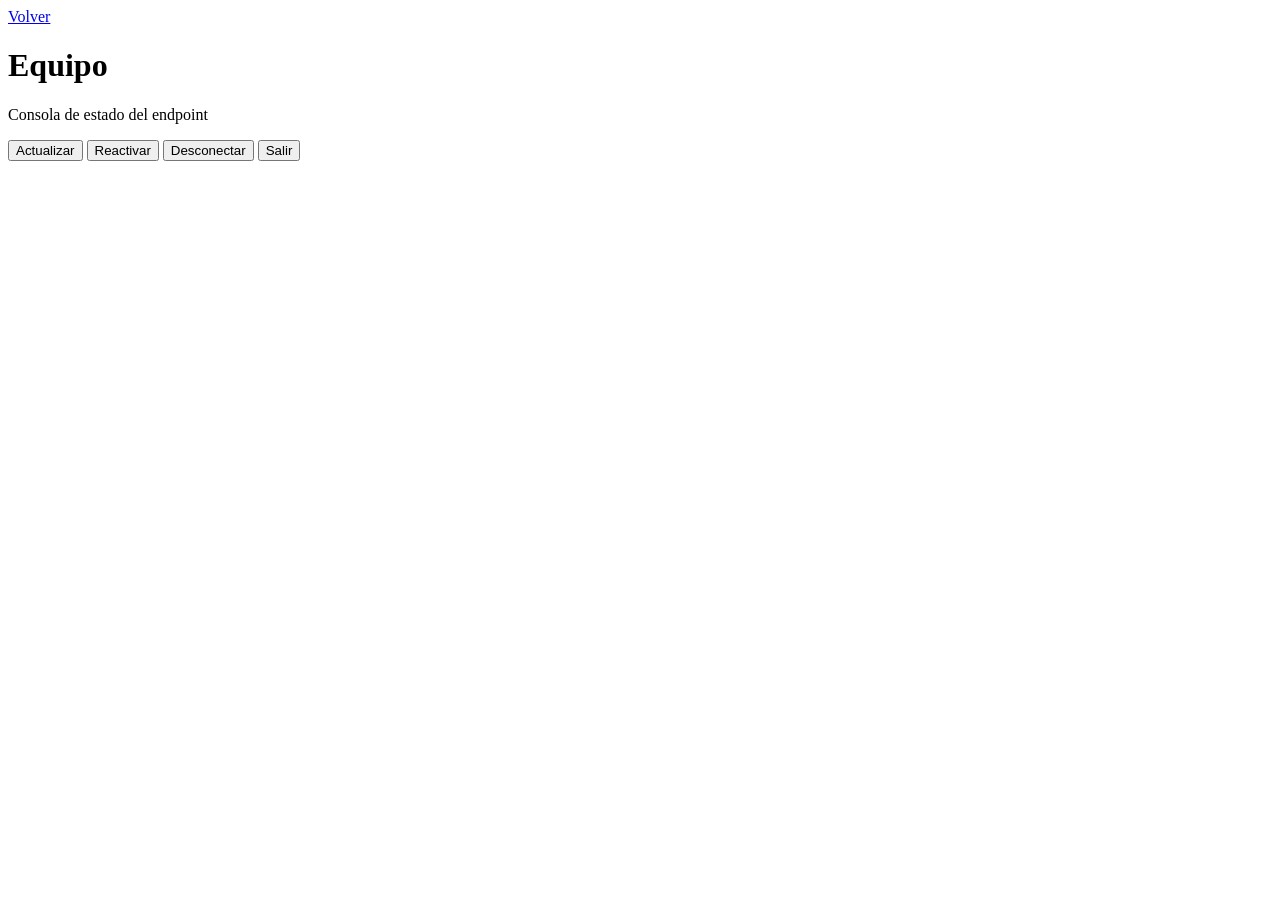
==== web/device.html @ b57c80c9 "Iniciar arquitectura V2 modular con snapshots" ====
<!doctype html>
<html lang="es">
<head>
  <meta charset="utf-8">
  <meta name="viewport" content="width=device-width, initial-scale=1">
  <title>Detalle del equipo - CyberCheck MIPYME</title>
  <link rel="stylesheet" href="/static/styles.css">
</head>
<body>
  <header class="topbar">
    <div>
      <a href="/" class="back-link">Volver</a>
      <h1 id="deviceTitle">Equipo</h1>
      <p id="deviceSubtitle">Consola de estado del endpoint</p>
    </div>
    <div class="topbar-actions">
      <span id="currentUser" class="muted"></span>
      <button id="refreshBtn">Actualizar</button>
      <button id="reactivateBtn" class="secondary">Reactivar</button>
      <button id="disconnectBtn" class="danger">Desconectar</button>
      <button id="logoutBtn" class="secondary">Salir</button>
    </div>
  </header>

  <main class="device-main">
    <section class="metrics" id="deviceMetrics"></section>
    <section class="panel">
      <div class="tabs" id="tabs"></div>
      <div id="tabContent" class="tab-content"></div>
    </section>
  </main>

  <script src="/static/device.js"></script>
</body>
</html>
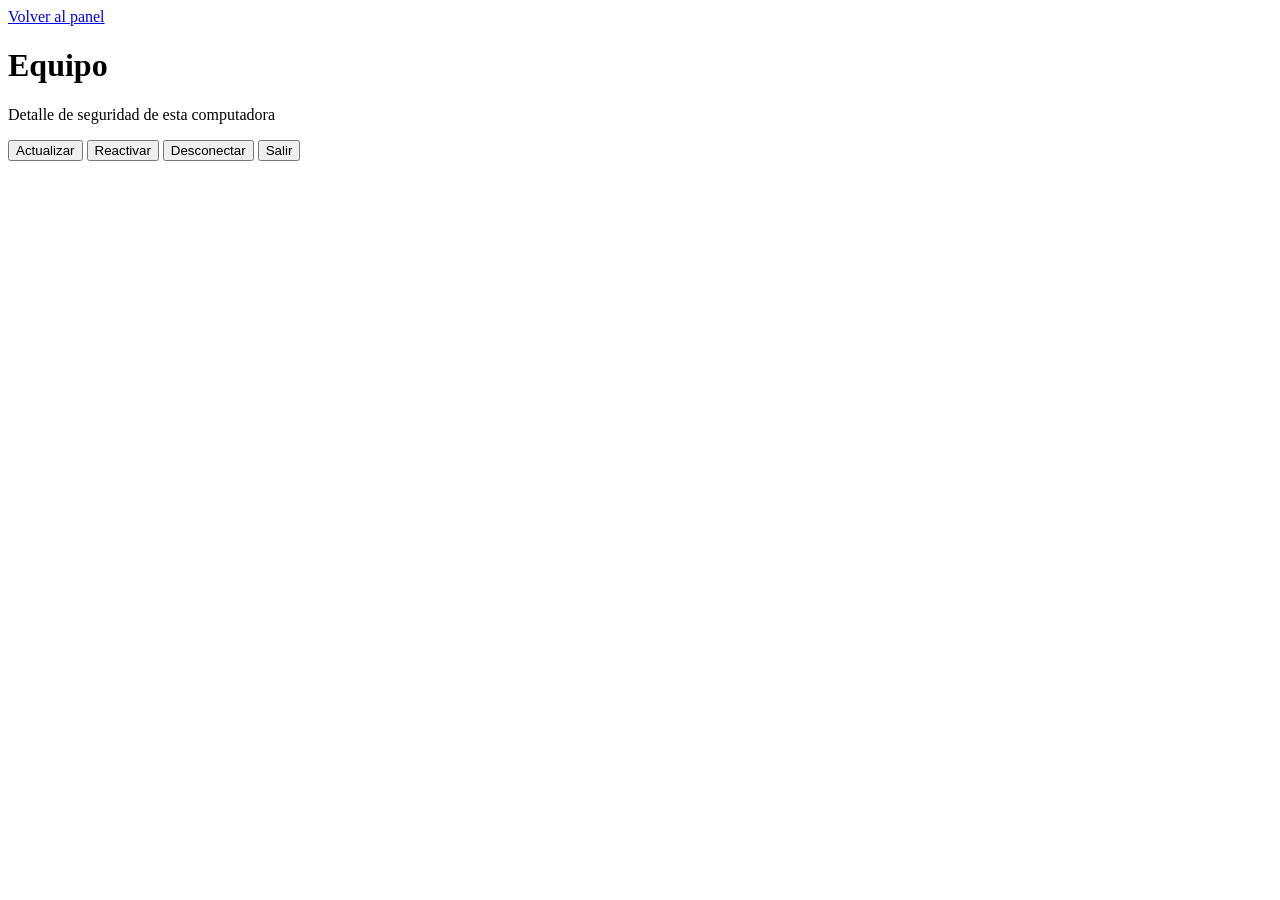
==== commit 75e6ca6e: "Mejorar interfaz en espanol para usuarios finales" ====
--- a/web/device.html
+++ b/web/device.html
@@ -9,9 +9,9 @@
 <body>
   <header class="topbar">
     <div>
-      <a href="/" class="back-link">Volver</a>
+      <a href="/" class="back-link">Volver al panel</a>
       <h1 id="deviceTitle">Equipo</h1>
-      <p id="deviceSubtitle">Consola de estado del endpoint</p>
+      <p id="deviceSubtitle">Detalle de seguridad de esta computadora</p>
     </div>
     <div class="topbar-actions">
       <span id="currentUser" class="muted"></span>
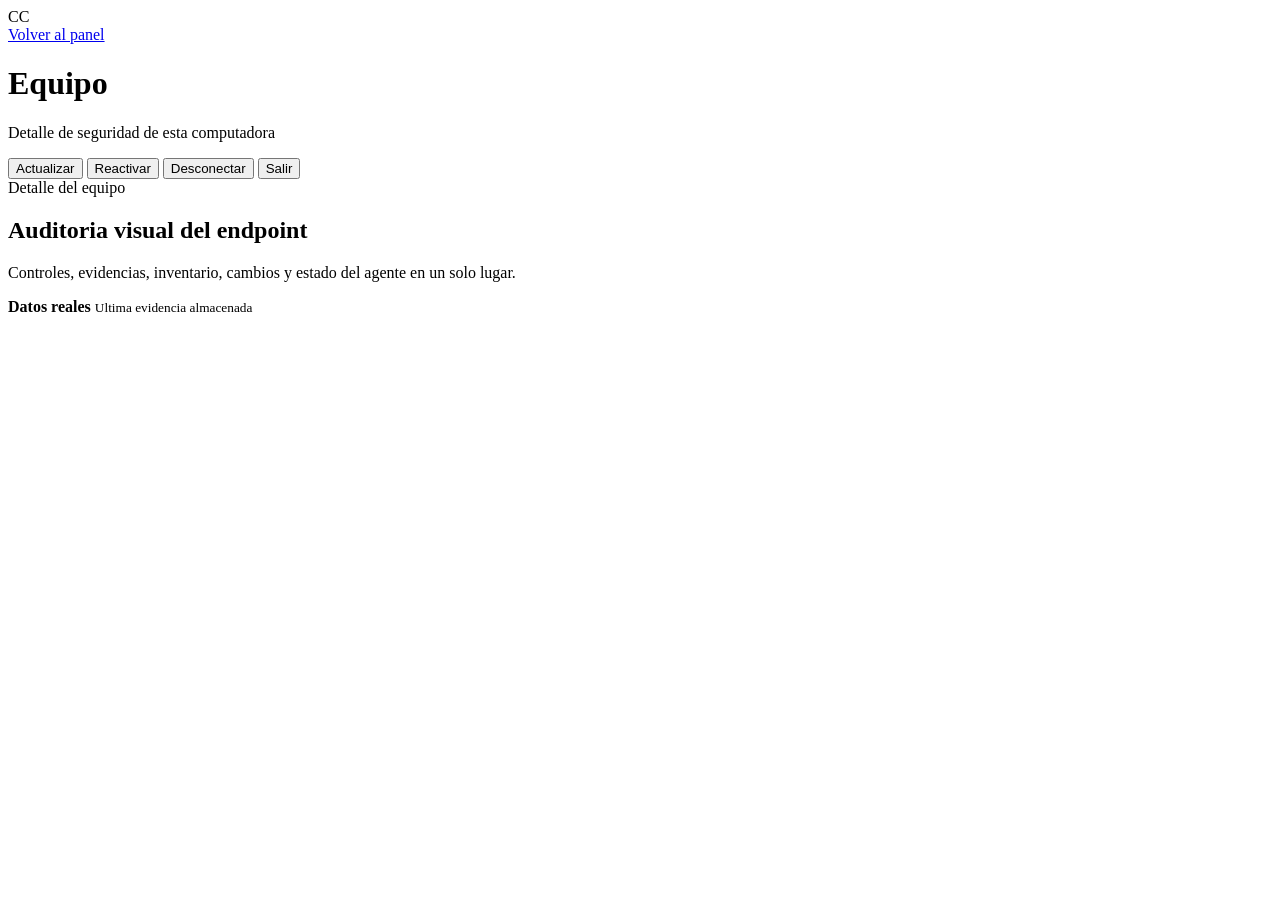
==== commit 14394fce: "Redisenar interfaz visual profesional" ====
--- a/web/device.html
+++ b/web/device.html
@@ -6,12 +6,15 @@
   <title>Detalle del equipo - CyberCheck MIPYME</title>
   <link rel="stylesheet" href="/static/styles.css">
 </head>
-<body>
+<body class="device-page">
   <header class="topbar">
-    <div>
+    <div class="brand">
+      <span class="brand-mark">CC</span>
+      <div>
       <a href="/" class="back-link">Volver al panel</a>
       <h1 id="deviceTitle">Equipo</h1>
       <p id="deviceSubtitle">Detalle de seguridad de esta computadora</p>
+      </div>
     </div>
     <div class="topbar-actions">
       <span id="currentUser" class="muted"></span>
@@ -23,6 +26,18 @@
   </header>
 
   <main class="device-main">
+    <section class="hero-panel compact">
+      <div>
+        <span class="eyebrow">Detalle del equipo</span>
+        <h2>Auditoria visual del endpoint</h2>
+        <p>Controles, evidencias, inventario, cambios y estado del agente en un solo lugar.</p>
+      </div>
+      <div class="hero-status">
+        <span class="pulse"></span>
+        <strong>Datos reales</strong>
+        <small>Ultima evidencia almacenada</small>
+      </div>
+    </section>
     <section class="metrics" id="deviceMetrics"></section>
     <section class="panel">
       <div class="tabs" id="tabs"></div>
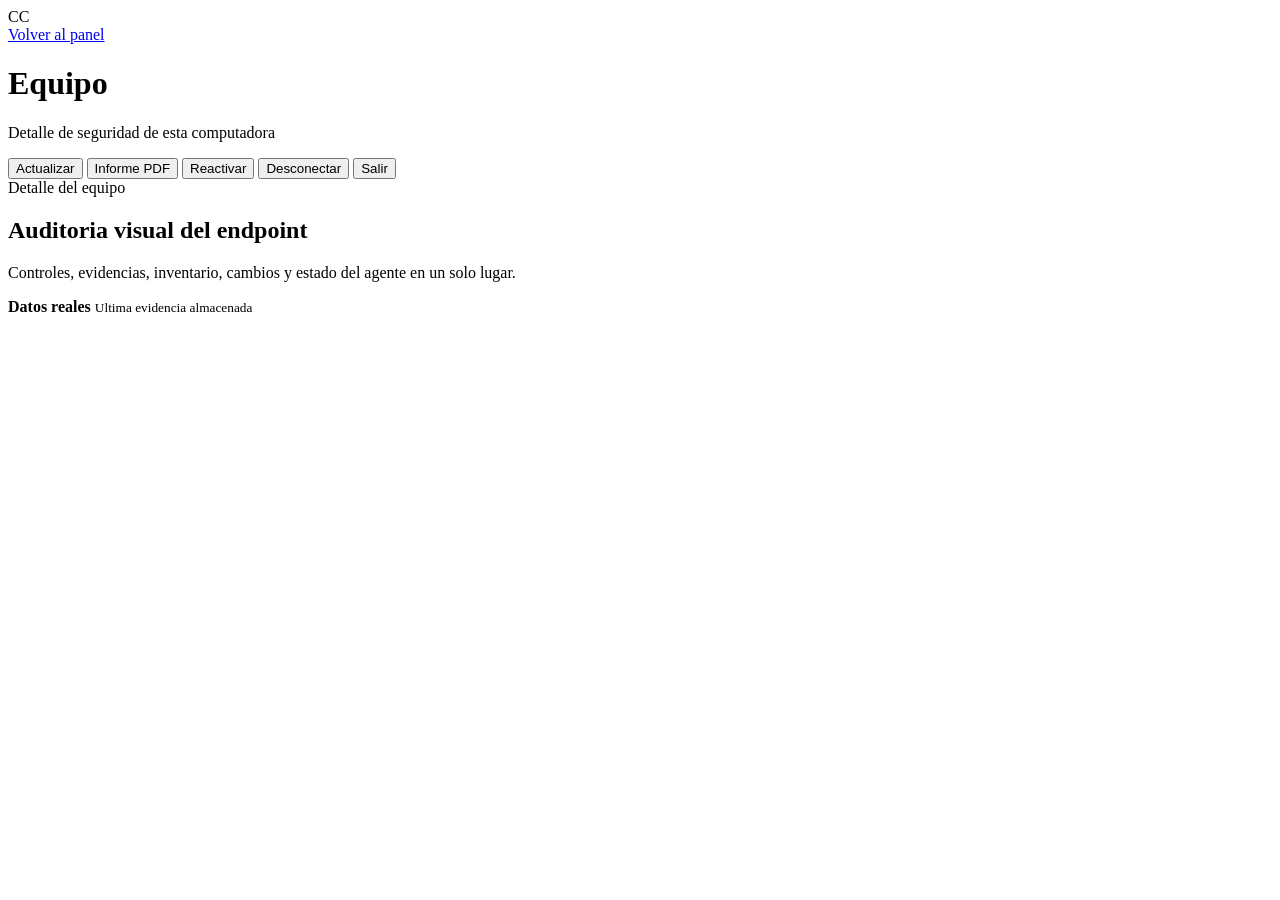
==== commit 566fd862: "feat: alertas por correo e informe PDF por equipo - Alertas SMTP opcionales: un correo por revision " ====
--- a/web/device.html
+++ b/web/device.html
@@ -19,6 +19,7 @@
     <div class="topbar-actions">
       <span id="currentUser" class="muted"></span>
       <button id="refreshBtn">Actualizar</button>
+      <button id="reportBtn" class="secondary">Informe PDF</button>
       <button id="reactivateBtn" class="secondary">Reactivar</button>
       <button id="disconnectBtn" class="danger">Desconectar</button>
       <button id="logoutBtn" class="secondary">Salir</button>
@@ -45,6 +46,6 @@
     </section>
   </main>
 
-  <script src="/static/device.js"></script>
+  <script type="module" src="/static/device.js"></script>
 </body>
 </html>
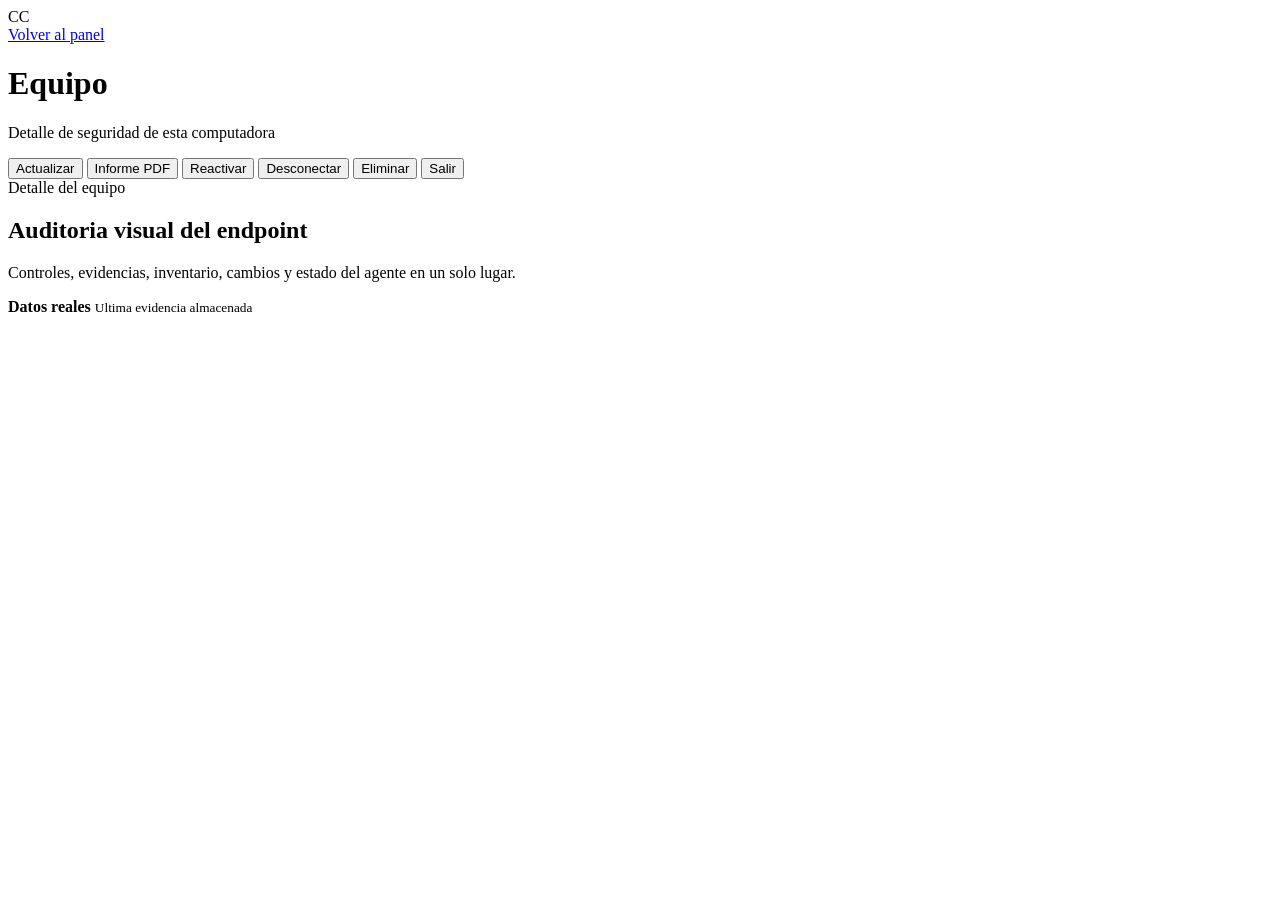
==== commit 38daea2f: "feat: eliminar computadoras del panel y reconexion sin comandos - Boton Eliminar (solo administrador" ====
--- a/web/device.html
+++ b/web/device.html
@@ -22,6 +22,7 @@
       <button id="reportBtn" class="secondary">Informe PDF</button>
       <button id="reactivateBtn" class="secondary">Reactivar</button>
       <button id="disconnectBtn" class="danger">Desconectar</button>
+      <button id="deleteBtn" class="danger">Eliminar</button>
       <button id="logoutBtn" class="secondary">Salir</button>
     </div>
   </header>
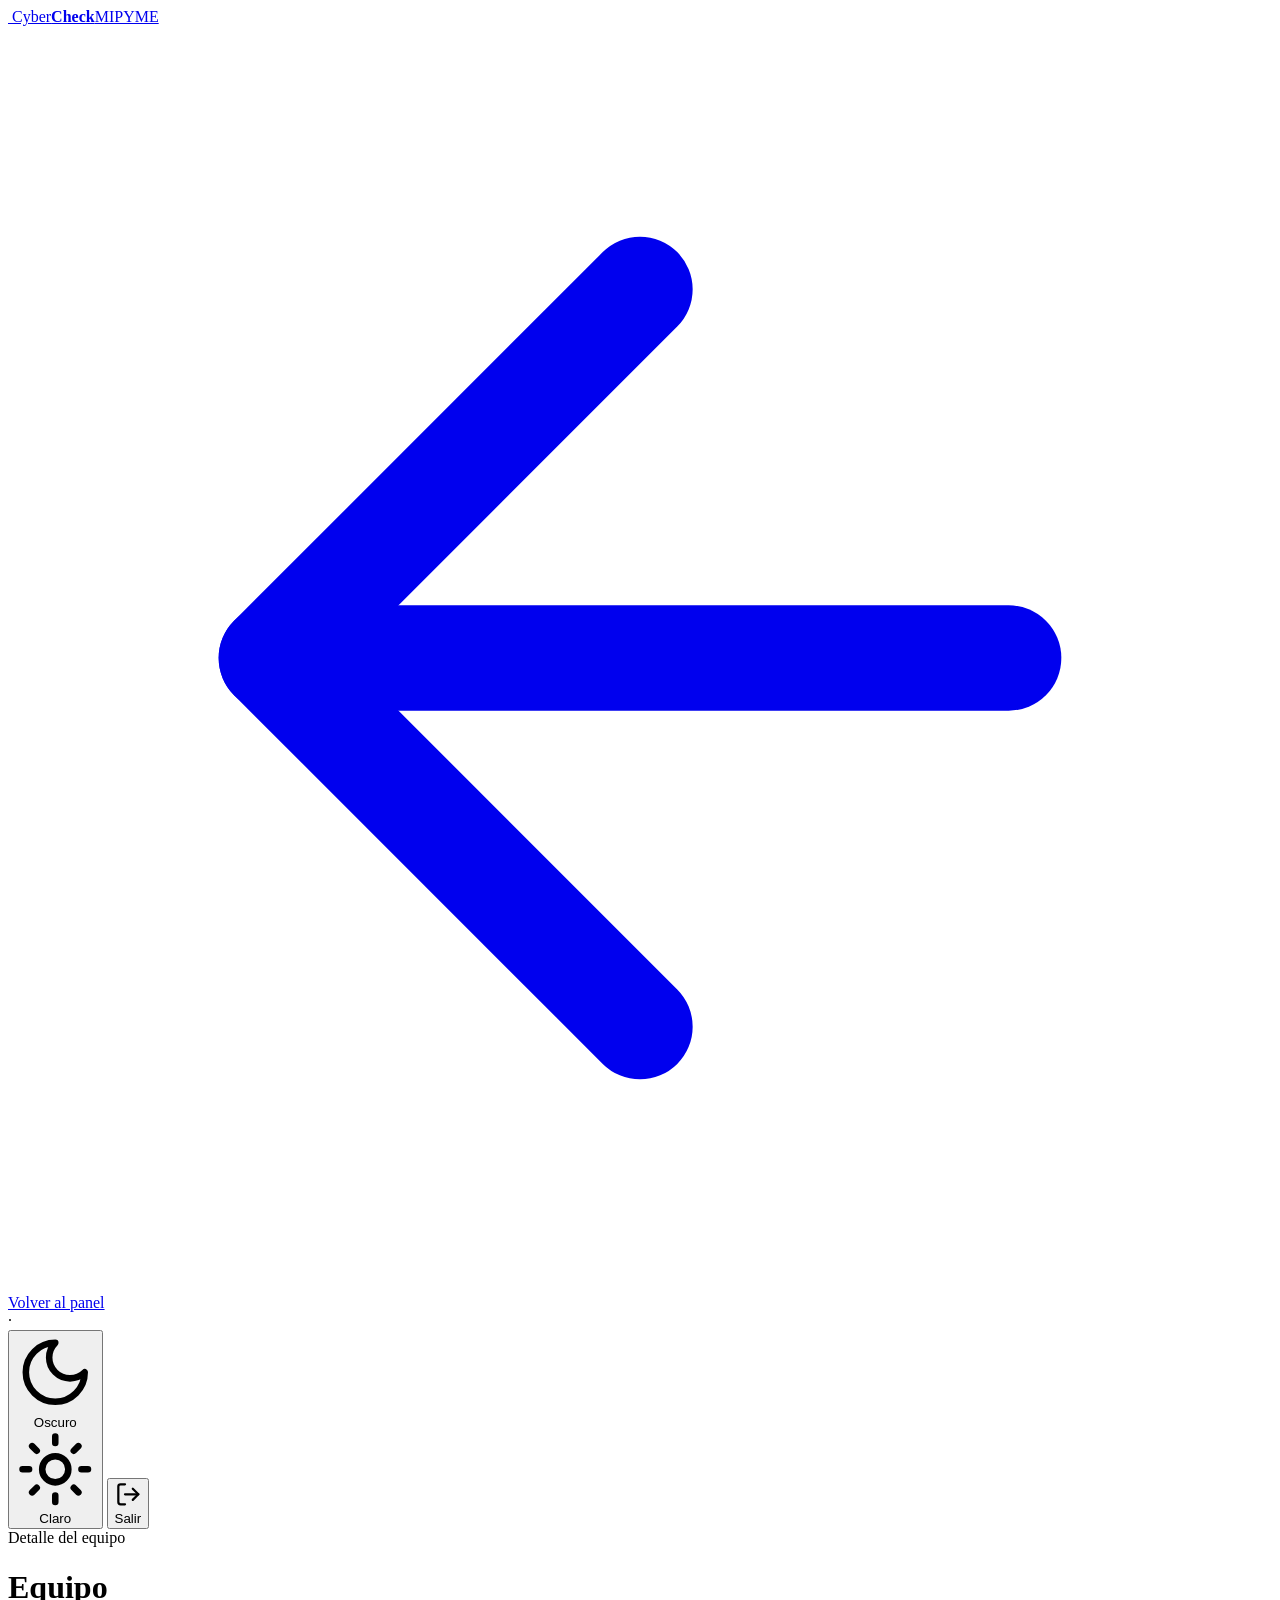
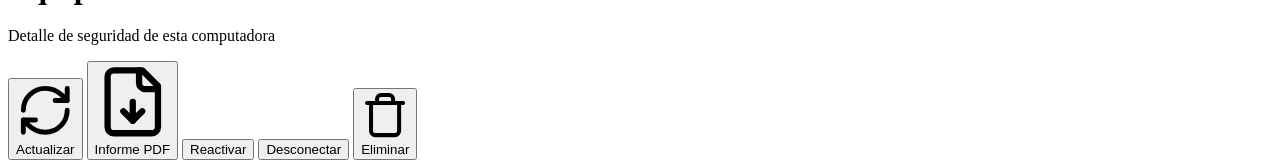
==== commit db11080c: "feat: diseno profesional del panel y login con modo claro y oscuro - Identidad de marca: logo de Cyb" ====
--- a/web/device.html
+++ b/web/device.html
@@ -4,48 +4,71 @@
   <meta charset="utf-8">
   <meta name="viewport" content="width=device-width, initial-scale=1">
   <title>Detalle del equipo - CyberCheck MIPYME</title>
+  <script src="/static/modules/theme.js"></script>
+  <link rel="icon" href="/static/brand/shield.svg" type="image/svg+xml">
+  <link rel="preconnect" href="https://fonts.googleapis.com">
+  <link rel="preconnect" href="https://fonts.gstatic.com" crossorigin>
+  <link rel="stylesheet" href="https://fonts.googleapis.com/css2?family=Inter:wght@400;500;600;700&family=Montserrat:wght@600;700;800&display=swap">
   <link rel="stylesheet" href="/static/styles.css">
 </head>
 <body class="device-page">
-  <header class="topbar">
-    <div class="brand">
-      <span class="brand-mark">CC</span>
-      <div>
-      <a href="/" class="back-link">Volver al panel</a>
-      <h1 id="deviceTitle">Equipo</h1>
-      <p id="deviceSubtitle">Detalle de seguridad de esta computadora</p>
+  <div class="app-shell">
+    <aside class="sidebar">
+      <a class="sidebar-brand" href="/" aria-label="CyberCheck MIPYME - inicio">
+        <img class="brand-logo" src="/static/brand/shield.svg" alt="">
+        <span><span class="wordmark">Cyber<b>Check</b></span><span class="wordmark-sub">MIPYME</span></span>
+      </a>
+      <a href="/" class="side-back">
+        <svg class="icon" viewBox="0 0 24 24" fill="none" stroke="currentColor" stroke-width="2" stroke-linecap="round" stroke-linejoin="round" aria-hidden="true"><path d="m12 19-7-7 7-7"/><path d="M19 12H5"/></svg>Volver al panel
+      </a>
+      <nav class="side-nav" id="tabs" aria-label="Secciones del equipo"></nav>
+      <div class="sidebar-foot">
+        <div class="user-chip">
+          <span class="avatar" id="userAvatar">·</span>
+          <span class="user-meta" id="currentUser"></span>
+        </div>
+        <div class="sidebar-actions">
+          <button type="button" class="ghost-btn theme-toggle" data-theme-toggle title="Cambiar entre modo claro y oscuro">
+            <span class="when-light"><svg class="icon" viewBox="0 0 24 24" fill="none" stroke="currentColor" stroke-width="2" stroke-linecap="round" stroke-linejoin="round" aria-hidden="true"><path d="M12 3a6 6 0 0 0 9 9 9 9 0 1 1-9-9Z"/></svg>Oscuro</span>
+            <span class="when-dark"><svg class="icon" viewBox="0 0 24 24" fill="none" stroke="currentColor" stroke-width="2" stroke-linecap="round" stroke-linejoin="round" aria-hidden="true"><circle cx="12" cy="12" r="4"/><path d="M12 2v2M12 20v2M4.93 4.93l1.41 1.41M17.66 17.66l1.41 1.41M2 12h2M20 12h2M6.34 17.66l-1.41 1.41M19.07 4.93l-1.41 1.41"/></svg>Claro</span>
+          </button>
+          <button id="logoutBtn" type="button" class="ghost-btn">
+            <svg class="icon" viewBox="0 0 24 24" fill="none" stroke="currentColor" stroke-width="2" stroke-linecap="round" stroke-linejoin="round" aria-hidden="true"><path d="M9 21H5a2 2 0 0 1-2-2V5a2 2 0 0 1 2-2h4"/><path d="m16 17 5-5-5-5"/><path d="M21 12H9"/></svg>Salir
+          </button>
+        </div>
       </div>
+    </aside>
+
+    <div class="app-main">
+      <header class="topbar">
+        <div class="page-heading">
+          <span class="eyebrow">Detalle del equipo</span>
+          <h1 id="deviceTitle">Equipo</h1>
+          <p id="deviceSubtitle">Detalle de seguridad de esta computadora</p>
+        </div>
+        <div class="topbar-actions">
+          <button id="refreshBtn" type="button">
+            <svg class="icon" viewBox="0 0 24 24" fill="none" stroke="currentColor" stroke-width="2" stroke-linecap="round" stroke-linejoin="round" aria-hidden="true"><path d="M3 12a9 9 0 0 1 9-9 9.75 9.75 0 0 1 6.74 2.74L21 8"/><path d="M21 3v5h-5"/><path d="M21 12a9 9 0 0 1-9 9 9.75 9.75 0 0 1-6.74-2.74L3 16"/><path d="M8 16H3v5"/></svg>Actualizar
+          </button>
+          <button id="reportBtn" type="button" class="secondary">
+            <svg class="icon" viewBox="0 0 24 24" fill="none" stroke="currentColor" stroke-width="2" stroke-linecap="round" stroke-linejoin="round" aria-hidden="true"><path d="M15 2H6a2 2 0 0 0-2 2v16a2 2 0 0 0 2 2h12a2 2 0 0 0 2-2V7Z"/><path d="M14 2v4a2 2 0 0 0 2 2h4"/><path d="M12 18v-6"/><path d="m9 15 3 3 3-3"/></svg>Informe PDF
+          </button>
+          <button id="reactivateBtn" type="button" class="secondary">Reactivar</button>
+          <button id="disconnectBtn" type="button" class="secondary danger">Desconectar</button>
+          <button id="deleteBtn" type="button" class="danger">
+            <svg class="icon" viewBox="0 0 24 24" fill="none" stroke="currentColor" stroke-width="2" stroke-linecap="round" stroke-linejoin="round" aria-hidden="true"><path d="M3 6h18"/><path d="M19 6v14c0 1-1 2-2 2H7c-1 0-2-1-2-2V6"/><path d="M8 6V4c0-1 1-2 2-2h4c1 0 2 1 2 2v2"/></svg>Eliminar
+          </button>
+        </div>
+      </header>
+
+      <main class="content device-main">
+        <section class="metrics" id="deviceMetrics"></section>
+        <section class="panel">
+          <div id="tabContent" class="tab-content"></div>
+        </section>
+      </main>
     </div>
-    <div class="topbar-actions">
-      <span id="currentUser" class="muted"></span>
-      <button id="refreshBtn">Actualizar</button>
-      <button id="reportBtn" class="secondary">Informe PDF</button>
-      <button id="reactivateBtn" class="secondary">Reactivar</button>
-      <button id="disconnectBtn" class="danger">Desconectar</button>
-      <button id="deleteBtn" class="danger">Eliminar</button>
-      <button id="logoutBtn" class="secondary">Salir</button>
-    </div>
-  </header>
-
-  <main class="device-main">
-    <section class="hero-panel compact">
-      <div>
-        <span class="eyebrow">Detalle del equipo</span>
-        <h2>Auditoria visual del endpoint</h2>
-        <p>Controles, evidencias, inventario, cambios y estado del agente en un solo lugar.</p>
-      </div>
-      <div class="hero-status">
-        <span class="pulse"></span>
-        <strong>Datos reales</strong>
-        <small>Ultima evidencia almacenada</small>
-      </div>
-    </section>
-    <section class="metrics" id="deviceMetrics"></section>
-    <section class="panel">
-      <div class="tabs" id="tabs"></div>
-      <div id="tabContent" class="tab-content"></div>
-    </section>
-  </main>
+  </div>
 
   <script type="module" src="/static/device.js"></script>
 </body>
